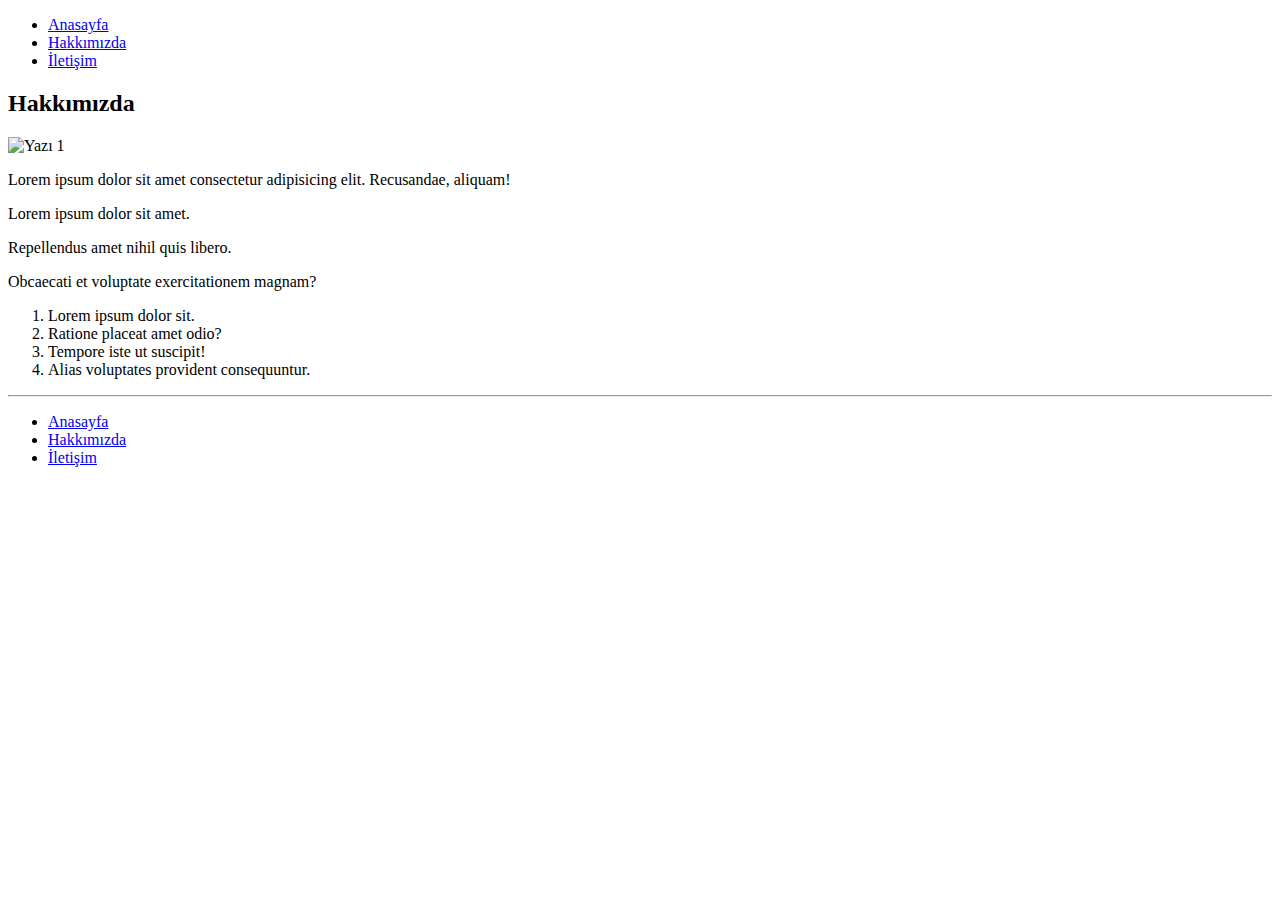
==== about-us.html @ 41249c89 "Html-Son-Odev-Hali" ====
<!DOCTYPE html>
<html lang="tr">
<head>
    <meta charset="UTF-8">
    <meta http-equiv="X-UA-Compatible" content="IE=edge">
    <meta name="viewport" content="width=device-width, initial-scale=1.0">
    <title>Hakkımızda | Yusuf Emre Baltacı</title>
</head>
<body>
    <!-- Nav-Start -->
        <header>
            <nav>
                <ul>
                    <li>
                        <a href="index.html">Anasayfa</a>
                    </li>
                    <li>
                        <a href="about-us.html">Hakkımızda</a>
                    </li>
                    <li>
                        <a href="contact.html">İletişim</a>
                    </li>
                </ul>
            </nav>
        </header>
    <!-- Nav-End -->

    <!-- Content-Start -->
        <section>
            <!-- Articles-Start -->
                <article>
                    <h2>Hakkımızda</h2>
                        <img src="https://picsum.photos/id/77/400/300" alt="Yazı 1">
                        <p>
                           Lorem ipsum dolor sit amet consectetur adipisicing elit. Recusandae, aliquam! 
                        </p>
                        <p>Lorem ipsum dolor sit amet.</p>
                        <p>Repellendus amet nihil quis libero.</p>
                        <p>Obcaecati et voluptate exercitationem magnam?</p>
                            <ol>
                                <li>Lorem ipsum dolor sit.</li>
                                <li>Ratione placeat amet odio?</li>
                                <li>Tempore iste ut suscipit!</li>
                                <li>Alias voluptates provident consequuntur.</li>
                            </ol>
                            <hr>
                <!-- </article>
                <article>
                    <h2>İkinci Başlık</h2>
                        <img src="https://picsum.photos/id/227/400/300" alt="Yazı 1">
                        <p>
                           Lorem ipsum dolor sit amet consectetur adipisicing elit. Recusandae, aliquam! </p>
                        <p>Lorem ipsum dolor sit amet.</p>
                        <p>Repellendus amet nihil quis libero.</p>
                        <p>Obcaecati et voluptate exercitationem magnam?</p>
                            <ul>
                                <li>Lorem ipsum dolor sit.</li>
                                <li>Ratione placeat amet odio?</li>
                                <li>Tempore iste ut suscipit!</li>
                                <li>Alias voluptates provident consequuntur.</li>
                            </ul>
                            <hr>
                </article>
                <article>
                    <h2>Üçüncü Başlık</h2>
                        <img src="https://picsum.photos/id/217/400/300" alt="Yazı 1">
                        <p>
                           Lorem ipsum dolor sit amet consectetur adipisicing elit. Recusandae, aliquam! 
                        </p>
                        <p>Lorem ipsum dolor sit amet.</p>
                        <p>Repellendus amet nihil quis libero.</p>
                        <p>Obcaecati et voluptate exercitationem magnam?</p>
                            <hr>
                </article> -->
            <!-- Articles-End -->
        </section>
    <!-- Content-End -->

    <!-- Footer-Start -->
    <footer>
        <nav>
            <ul>
                <li>
                    <a href="index.html">Anasayfa</a>
                </li>
                <li>
                    <a href="about-us.html">Hakkımızda</a>
                </li>
                <li>
                    <a href="contact.html">İletişim</a>
                </li>
            </ul>
        </nav>
    </footer>
    <!-- Footer-End -->



</body>
</html>
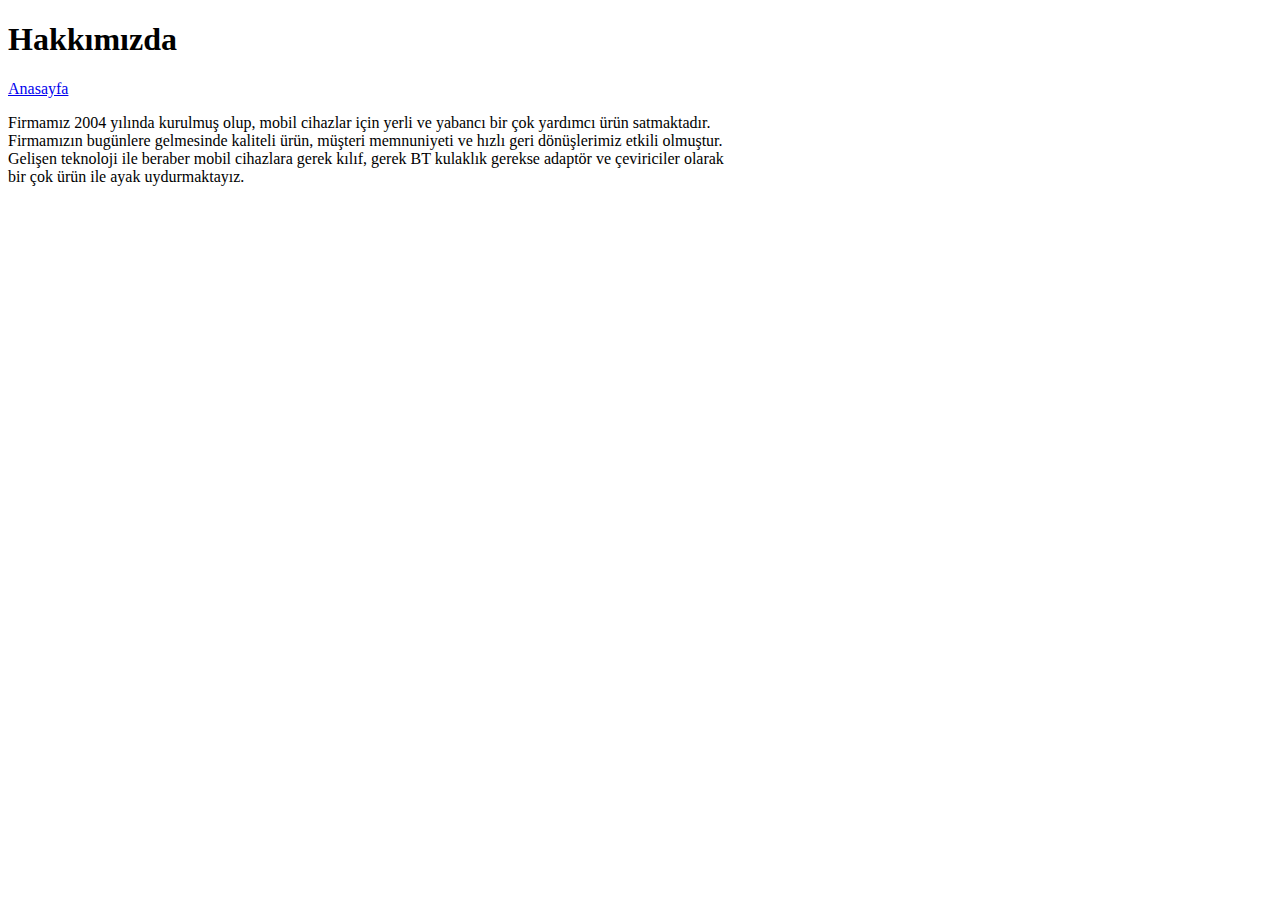
==== commit 9593e8e2: "ilk site için magazaTek" ====
--- a/about-us.html
+++ b/about-us.html
@@ -4,97 +4,21 @@
     <meta charset="UTF-8">
     <meta http-equiv="X-UA-Compatible" content="IE=edge">
     <meta name="viewport" content="width=device-width, initial-scale=1.0">
-    <title>Hakkımızda | Yusuf Emre Baltacı</title>
+    <title>Hakkımızda</title>
+    <link rel="stylesheet" href="patika.css">
 </head>
 <body>
-    <!-- Nav-Start -->
-        <header>
-            <nav>
-                <ul>
-                    <li>
-                        <a href="index.html">Anasayfa</a>
-                    </li>
-                    <li>
-                        <a href="about-us.html">Hakkımızda</a>
-                    </li>
-                    <li>
-                        <a href="contact.html">İletişim</a>
-                    </li>
-                </ul>
-            </nav>
-        </header>
-    <!-- Nav-End -->
-
-    <!-- Content-Start -->
-        <section>
-            <!-- Articles-Start -->
-                <article>
-                    <h2>Hakkımızda</h2>
-                        <img src="https://picsum.photos/id/77/400/300" alt="Yazı 1">
-                        <p>
-                           Lorem ipsum dolor sit amet consectetur adipisicing elit. Recusandae, aliquam! 
-                        </p>
-                        <p>Lorem ipsum dolor sit amet.</p>
-                        <p>Repellendus amet nihil quis libero.</p>
-                        <p>Obcaecati et voluptate exercitationem magnam?</p>
-                            <ol>
-                                <li>Lorem ipsum dolor sit.</li>
-                                <li>Ratione placeat amet odio?</li>
-                                <li>Tempore iste ut suscipit!</li>
-                                <li>Alias voluptates provident consequuntur.</li>
-                            </ol>
-                            <hr>
-                <!-- </article>
-                <article>
-                    <h2>İkinci Başlık</h2>
-                        <img src="https://picsum.photos/id/227/400/300" alt="Yazı 1">
-                        <p>
-                           Lorem ipsum dolor sit amet consectetur adipisicing elit. Recusandae, aliquam! </p>
-                        <p>Lorem ipsum dolor sit amet.</p>
-                        <p>Repellendus amet nihil quis libero.</p>
-                        <p>Obcaecati et voluptate exercitationem magnam?</p>
-                            <ul>
-                                <li>Lorem ipsum dolor sit.</li>
-                                <li>Ratione placeat amet odio?</li>
-                                <li>Tempore iste ut suscipit!</li>
-                                <li>Alias voluptates provident consequuntur.</li>
-                            </ul>
-                            <hr>
-                </article>
-                <article>
-                    <h2>Üçüncü Başlık</h2>
-                        <img src="https://picsum.photos/id/217/400/300" alt="Yazı 1">
-                        <p>
-                           Lorem ipsum dolor sit amet consectetur adipisicing elit. Recusandae, aliquam! 
-                        </p>
-                        <p>Lorem ipsum dolor sit amet.</p>
-                        <p>Repellendus amet nihil quis libero.</p>
-                        <p>Obcaecati et voluptate exercitationem magnam?</p>
-                            <hr>
-                </article> -->
-            <!-- Articles-End -->
-        </section>
-    <!-- Content-End -->
-
-    <!-- Footer-Start -->
-    <footer>
-        <nav>
-            <ul>
-                <li>
-                    <a href="index.html">Anasayfa</a>
-                </li>
-                <li>
-                    <a href="about-us.html">Hakkımızda</a>
-                </li>
-                <li>
-                    <a href="contact.html">İletişim</a>
-                </li>
-            </ul>
-        </nav>
-    </footer>
-    <!-- Footer-End -->
-
-
+    
+<h1>Hakkımızda</h1>
+<a href="index.html">Anasayfa</a>
+<p>
+    Firmamız 2004 yılında kurulmuş olup, mobil cihazlar için yerli ve yabancı bir çok yardımcı ürün satmaktadır. 
+    <br>
+    Firmamızın bugünlere gelmesinde kaliteli ürün, müşteri memnuniyeti ve hızlı geri dönüşlerimiz etkili olmuştur.
+    <br>
+    Gelişen teknoloji ile beraber mobil cihazlara gerek kılıf, gerek BT kulaklık gerekse adaptör ve çeviriciler olarak <br>
+    bir çok ürün ile ayak uydurmaktayız.
+</p>
 
 </body>
 </html>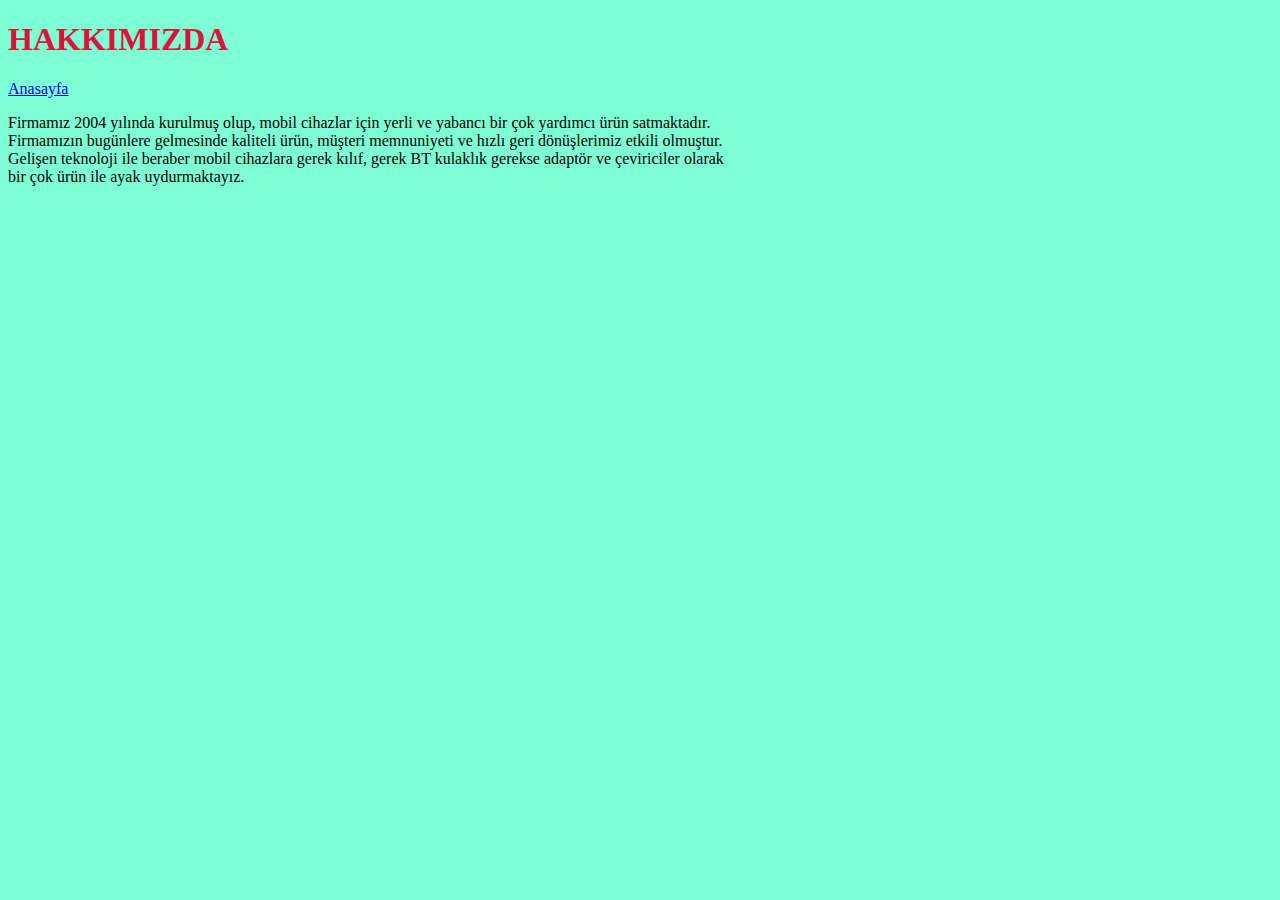
==== commit 2c5d2cfa: "magazaTek-odev" ====
--- a/about-us.html
+++ b/about-us.html
@@ -5,7 +5,7 @@
     <meta http-equiv="X-UA-Compatible" content="IE=edge">
     <meta name="viewport" content="width=device-width, initial-scale=1.0">
     <title>Hakkımızda</title>
-    <link rel="stylesheet" href="patika.css">
+    <link rel="stylesheet" href="css/patika.css">
 </head>
 <body>
     
--- a/css/patika.css
+++ b/css/patika.css
@@ -0,0 +1,37 @@
+/********************** Layout *****************/
+
+/* class-> oluşturmak için: . koy 
+    id-> oluşturmak için: # koy.
+*/
+
+body{
+    background-color: aquamarine;
+    font-family: 'Times New Roman', Times, serif;
+}
+
+h1, h2, h3, h4, h5, h6 {
+    color: crimson;
+    text-transform: uppercase;
+}
+
+
+
+#first-article {
+    font-size: 40px;
+}
+
+.text-red{
+    color: red;
+}
+
+.fs-25 {
+    font-size: 15px;
+}
+
+.fs-30 {
+    font-size: 30px;
+}
+
+.fs-45{
+    font-size: 45px;
+}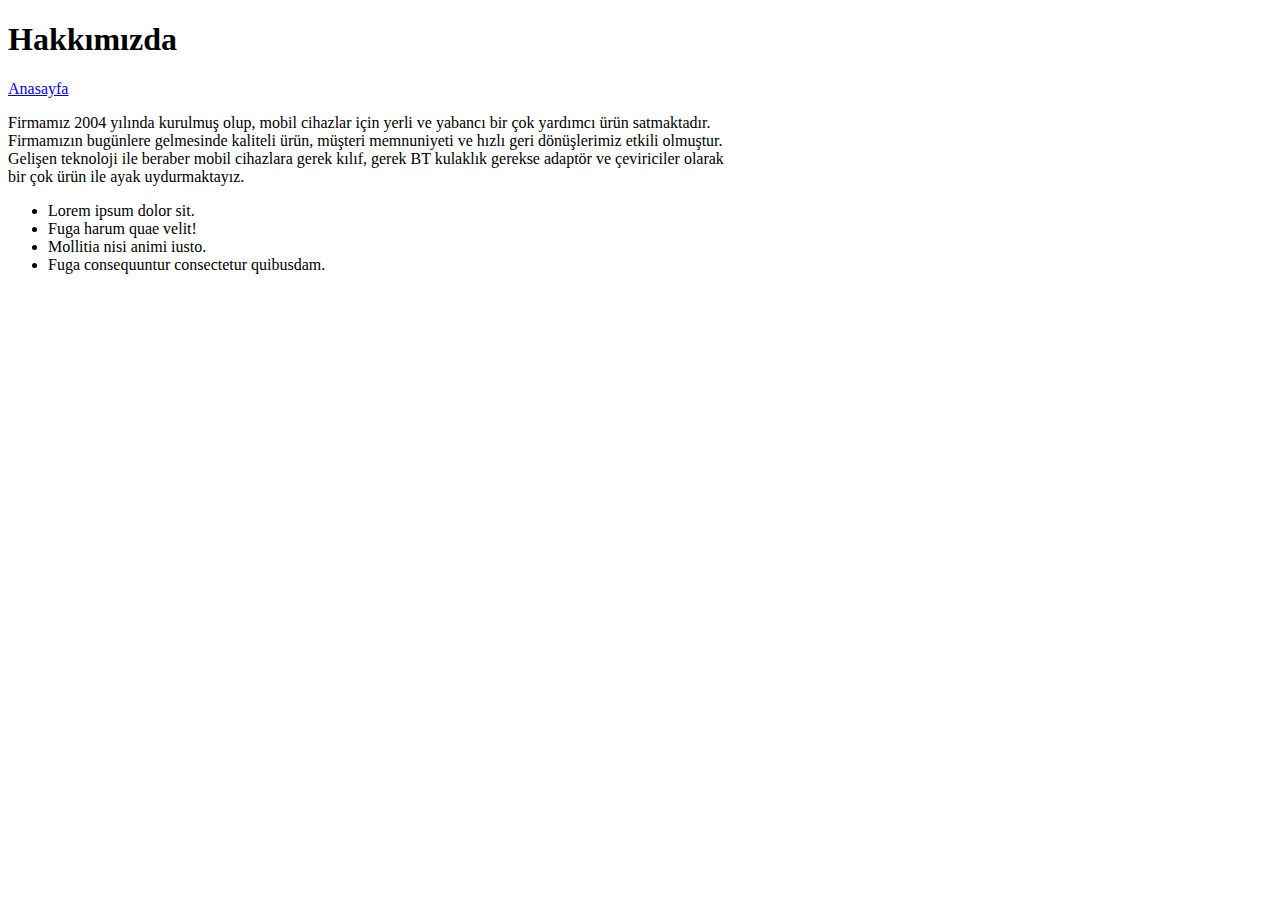
==== commit 9ea64772: "css-ödev1" ====
--- a/about-us.html
+++ b/about-us.html
@@ -20,5 +20,12 @@
     bir çok ürün ile ayak uydurmaktayız.
 </p>
 
+<ul>
+    <li>Lorem ipsum dolor sit.</li>
+    <li>Fuga harum quae velit!</li>
+    <li>Mollitia nisi animi iusto.</li>
+    <li>Fuga consequuntur consectetur quibusdam.</li>
+</ul>
+
 </body>
 </html>--- a/css/patika.css
+++ b/css/patika.css
@@ -4,34 +4,73 @@
     id-> oluşturmak için: # koy.
 */
 
-body{
-    background-color: aquamarine;
-    font-family: 'Times New Roman', Times, serif;
+.googleimage{
+    margin: 1% auto;
+    text-align: center;
+
 }
 
-h1, h2, h3, h4, h5, h6 {
-    color: crimson;
-    text-transform: uppercase;
+.p1{
+    text-align: center;
+    font-size: 18px;
 }
 
-
-
-#first-article {
-    font-size: 40px;
+.card{
+    width: 90%;
+    margin: auto;
+}
+.search{
+    background-color: #eee;
+    text-align: center;
+    margin: auto;
+    width: 80%;
 }
 
-.text-red{
-    color: red;
+.searchbutton{
+    background-color: #eee;
+
+    text-align: center;
+}
+.box1{
+    width: 25.5%;
+    height: 6%;
+    padding: 10px;
+    background-color: rgb(126, 229, 218);
+    text-align: center;
+    margin-left: 10%;
+    margin-top:  2px;
+    float: left;
+    margin-right: 2px;
 }
 
-.fs-25 {
-    font-size: 15px;
+.box2{
+    width: 25%;
+    height: 6%;
+    padding: 10px;
+    background-color: #70CCC2;
+    text-align: center;
+    margin-top:  2px;
+    font-size: 12px;
+    float: left;
+    margin-right: 2px;
+}
+.box3{
+    width: 26.3%;
+    height: 6%;
+    padding: 2px;
+    background-color: #62B3AA;
+    text-align: center;
+    margin-top:  2px;
+    font-size: 12px;
+    float: left;
 }
 
-.fs-30 {
-    font-size: 30px;
+.clear{
+    clear: left;
 }
 
-.fs-45{
-    font-size: 45px;
+.footer{
+font-size: 15px;
+text-align: center;
+padding: 10px;
 }